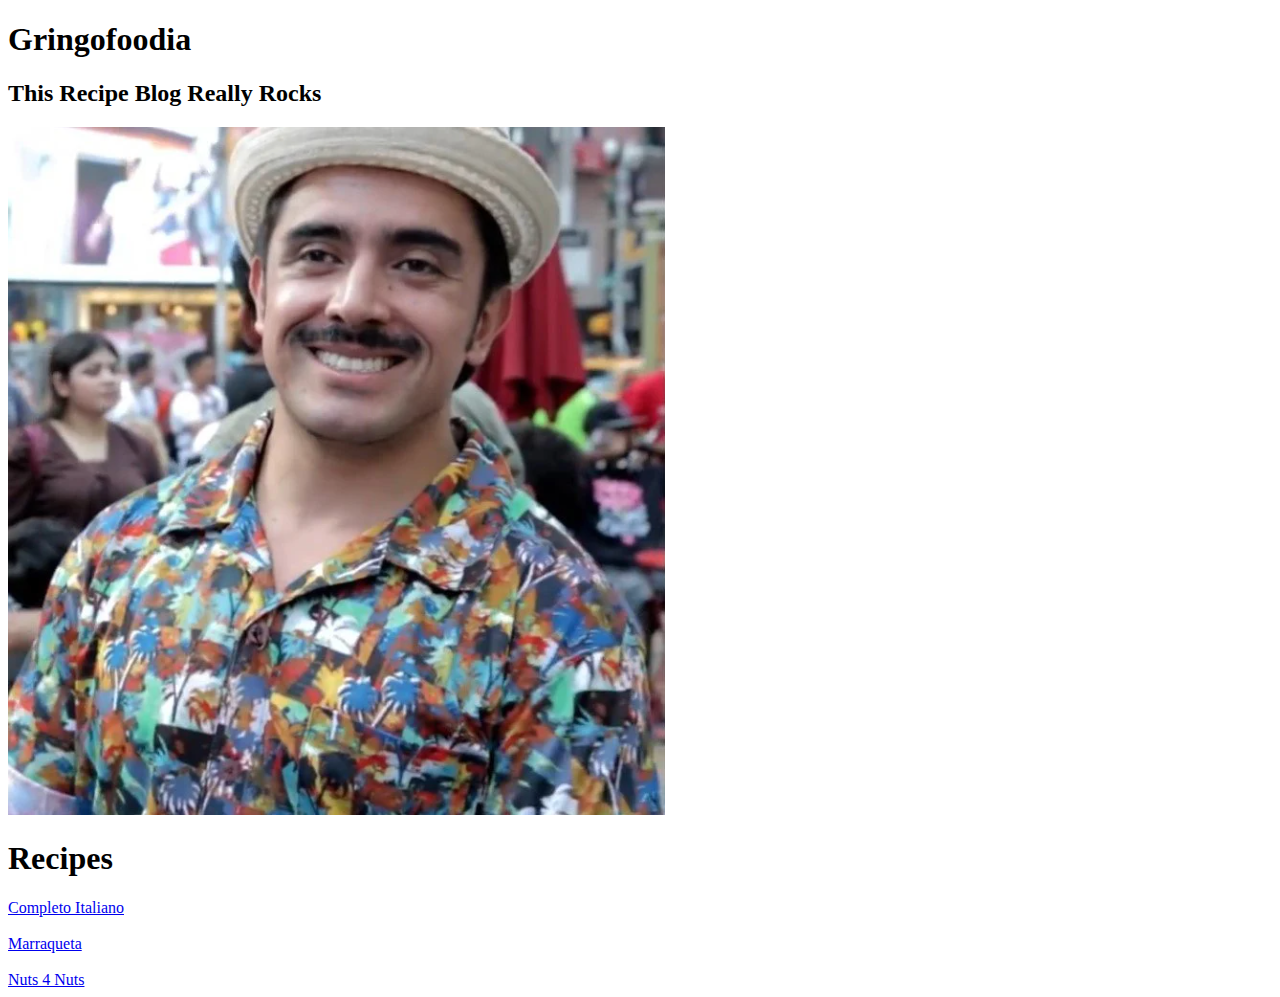
==== index.html @ 1d5e70f1 "Add Initial Files" ====
<!DOCTYPE html>
<html lang="en">
<head>
    <meta charset="UTF-8">

</head>
<body>
    <h1>Gringofoodia</h1>
    <h2>This Recipe Blog Really Rocks</h2>
    <img src="imgs/gringolandiapeter.png" alt="Chilean actor Koke Santa Ana smiles while 
    in character as Peter from the Youtube Series Gringolandia. He is wearing a colourful shirt">
    <h1>Recipes</h1>
    <a href="recipes/completos.html">Completo Italiano</a>
    <br>
    <br>
    <a href="recipes/marraqueta.html">Marraqueta</a>
    <br>
    <br>
    <a href="recipes/nutsfornuts.html">Nuts 4 Nuts</a>

</body>
</html>
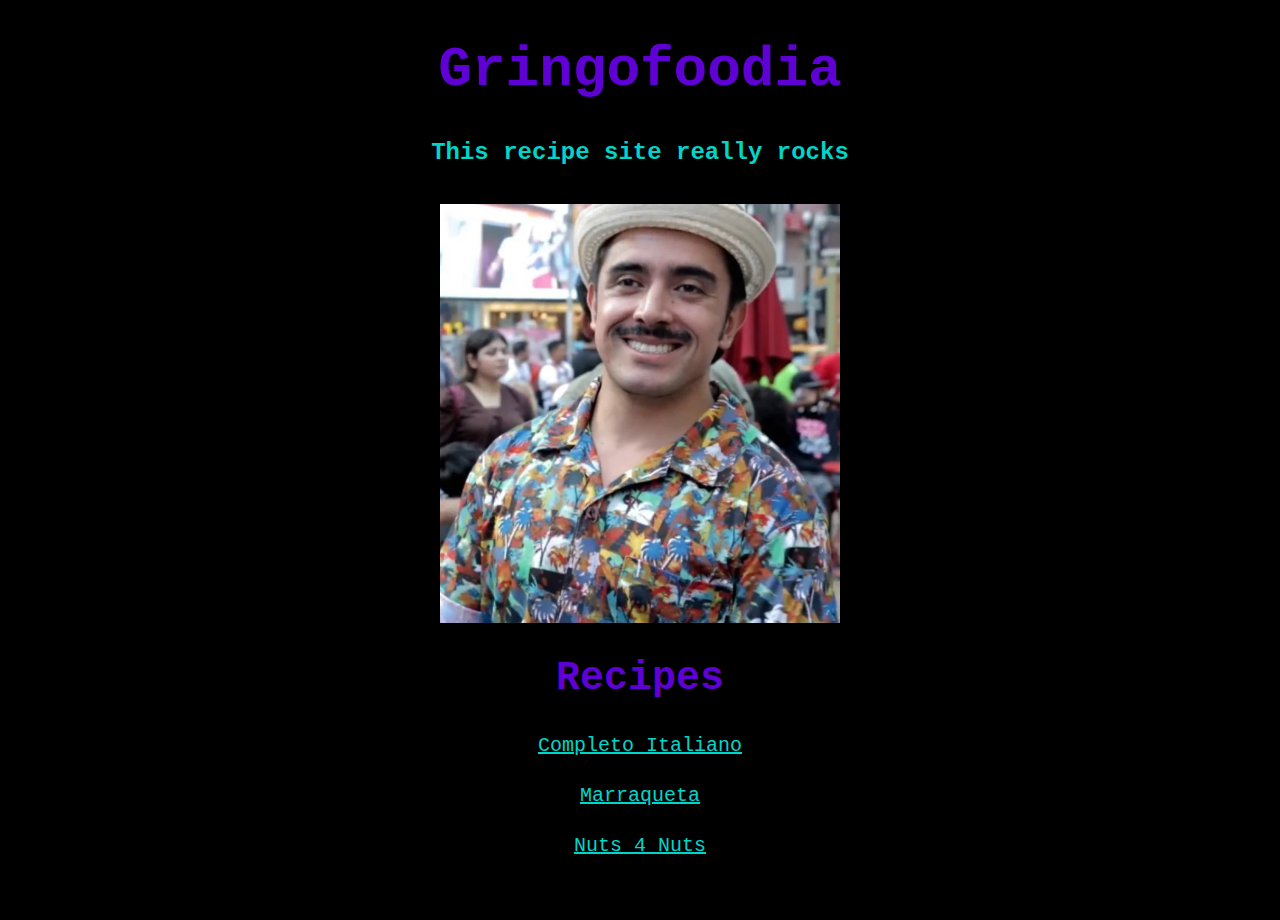
==== commit 1ecd74fe: "Add style to website" ====
--- a/index.html
+++ b/index.html
@@ -1,22 +1,31 @@
 <!DOCTYPE html>
 <html lang="en">
+
 <head>
     <meta charset="UTF-8">
 
+    <link rel="stylesheet" href="style.css">
 </head>
+
 <body>
-    <h1>Gringofoodia</h1>
-    <h2>This Recipe Blog Really Rocks</h2>
-    <img src="imgs/gringolandiapeter.png" alt="Chilean actor Koke Santa Ana smiles while 
-    in character as Peter from the Youtube Series Gringolandia. He is wearing a colourful shirt">
-    <h1>Recipes</h1>
-    <a href="recipes/completos.html">Completo Italiano</a>
+    <h1 id="title-home">Gringofoodia</h1>
+
+    <h2 class="description">This recipe site really rocks</h2>
     <br>
-    <br>
-    <a href="recipes/marraqueta.html">Marraqueta</a>
-    <br>
-    <br>
-    <a href="recipes/nutsfornuts.html">Nuts 4 Nuts</a>
+
+    <img src="imgs/gringolandiapeter.png" 
+    alt="smiling man in colorful shirt">
+
+    <h2 class="subtitle">Recipes</h1>
+
+    <div class="links">
+        <a href="recipes/completos.html">Completo Italiano</a>
+        <br>
+        <a href="recipes/marraqueta.html">Marraqueta</a>
+        <br>
+        <a href="recipes/nutsfornuts.html">Nuts 4 Nuts</a>
+    </div>
 
 </body>
+
 </html>--- a/style.css
+++ b/style.css
@@ -0,0 +1,76 @@
+
+* {
+    background-color: black;
+    font-family: 'Courier New', Courier, monospace;
+}
+
+#title-home {
+    font-size: 56px;
+    color: #5F00D5;
+    text-align: center;
+}
+
+.subtitle {
+    font-size: 40px;
+    color: #5F00D5;
+    text-align: center;
+}
+
+.title-pages {
+    font-size: 46px;
+    color: #5F00D5;
+    text-align: center;
+}
+
+.description {
+    font-size: 24px;
+    color: #00D5C9;
+    text-align: center;
+}
+
+.links {
+    font-size: 24px;
+    color: #00D5C9;
+    text-align: center;
+    margin-bottom: 5%;
+}
+
+.ingredients {
+    display: inline-block;
+    font-size: 22px;
+    color: #00D5C9;
+    margin-top: 0%;
+    margin-bottom: 0%;
+    margin-left: 37%;
+    margin-right: 30%;
+}
+
+.instructions {
+    font-size: 24px;
+    color: #5F00D5;
+    text-align: center;
+}
+
+.recipe {
+    display: inline-block;
+    font-size: 20px;
+    color: #5F00D5;
+    margin-top: .05%;
+    margin-bottom: 5%;
+    margin-left: 27%;
+    margin-right: 25%;
+}
+
+a {
+    display: block;
+    font-size: 20px;
+    color: #00D5C9;
+}
+
+img {
+    display: block;
+    width: 400px;
+    height: auto;
+    margin-left: auto;
+    margin-right: auto;
+}